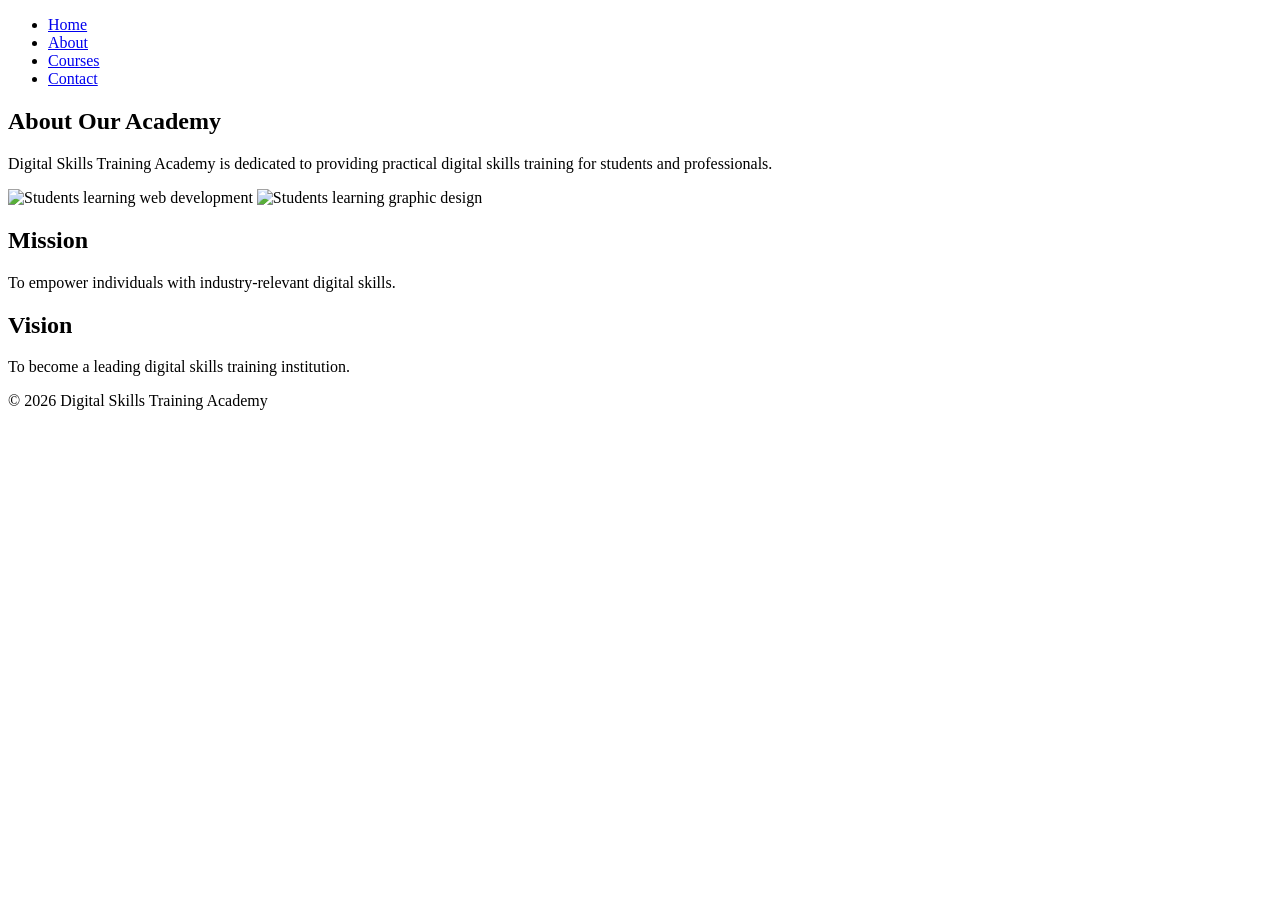
==== about.html @ 230c62d2 "Add files via upload" ====
<!DOCTYPE html>
<html lang="en">
<head>
<meta charset="UTF-8">
<meta name="viewport" content="width=device-width, initial-scale=1.0">
<title>About Us</title>
<link rel="stylesheet" href="css/style.css">
</head>

<body>

<header>
<nav>
<ul>
<li><a href="index.html">Home</a></li>
<li><a href="about.html">About</a></li>
<li><a href="courses.html">Courses</a></li>
<li><a href="contact.html">Contact</a></li>
</ul>
</nav>
</header>

<main>

<section>
<h1>About Our Academy</h1>

<p>
Digital Skills Training Academy is dedicated to providing practical digital
skills training for students and professionals.
</p>

<img src="images/webdev.jpg" alt="Students learning web development">
<img src="images/graphics.jpg" alt="Students learning graphic design">

</section>

<section>

<article>
<h2>Mission</h2>
<p>
To empower individuals with industry-relevant digital skills.
</p>
</article>

<article>
<h2>Vision</h2>
<p>
To become a leading digital skills training institution.
</p>
</article>

</section>

</main>

<footer>
<p>&copy; 2026 Digital Skills Training Academy</p>
</footer>

</body>
</html>
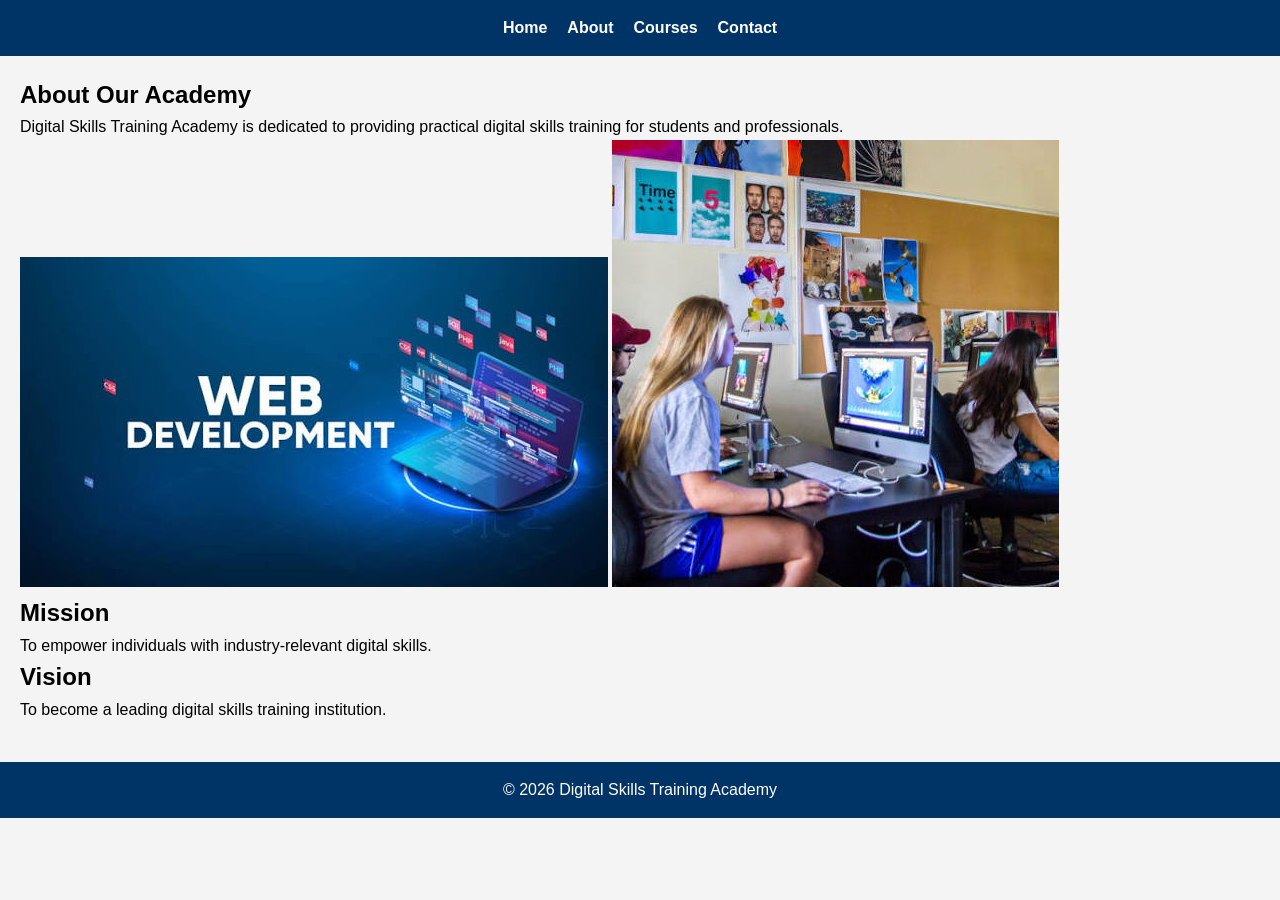
==== commit 781186d0: "Update about.html" ====
--- a/about.html
+++ b/about.html
@@ -30,8 +30,8 @@
 skills training for students and professionals.
 </p>
 
-<img src="images/webdev.jpg" alt="Students learning web development">
-<img src="images/graphics.jpg" alt="Students learning graphic design">
+<img src="webdev.jpg" alt="Students learning web development">
+<img src="graphics.jpg" alt="Students learning graphic design">
 
 </section>
 
@@ -60,4 +60,4 @@
 </footer>
 
 </body>
-</html>+</html>
--- a/css/style.css
+++ b/css/style.css
@@ -0,0 +1,113 @@
+*{
+margin:0;
+padding:0;
+box-sizing:border-box;
+font-family:Arial,sans-serif;
+}
+
+body{
+background:#f4f4f4;
+line-height:1.6;
+}
+
+header{
+background:#003366;
+padding:15px;
+}
+
+.logo{
+width:80px;
+display:block;
+margin:auto;
+}
+
+nav ul{
+display:flex;
+justify-content:center;
+list-style:none;
+gap:20px;
+}
+
+nav a{
+color:white;
+text-decoration:none;
+font-weight:bold;
+}
+
+.hero img{
+width:100%;
+height:400px;
+object-fit:cover;
+}
+
+main{
+padding:20px;
+}
+
+.grid-container{
+display:grid;
+grid-template-columns:repeat(auto-fit,minmax(250px,1fr));
+gap:20px;
+margin-top:20px;
+}
+
+.card{
+background:white;
+padding:15px;
+border-radius:10px;
+box-shadow:0 4px 8px rgba(0,0,0,0.2);
+border:1px solid #ddd;
+}
+
+.card img{
+width:100%;
+height:180px;
+object-fit:cover;
+border-radius:10px;
+}
+
+form{
+display:flex;
+flex-direction:column;
+gap:10px;
+max-width:500px;
+}
+
+input,
+textarea{
+padding:10px;
+border:1px solid #ccc;
+border-radius:5px;
+}
+
+button{
+background:#003366;
+color:white;
+padding:10px;
+border:none;
+border-radius:5px;
+cursor:pointer;
+}
+
+footer{
+background:#003366;
+color:white;
+text-align:center;
+padding:15px;
+margin-top:20px;
+}
+
+/* Responsive Design */
+
+@media(max-width:768px){
+
+nav ul{
+flex-direction:column;
+align-items:center;
+}
+
+.hero img{
+height:250px;
+}
+
+}
